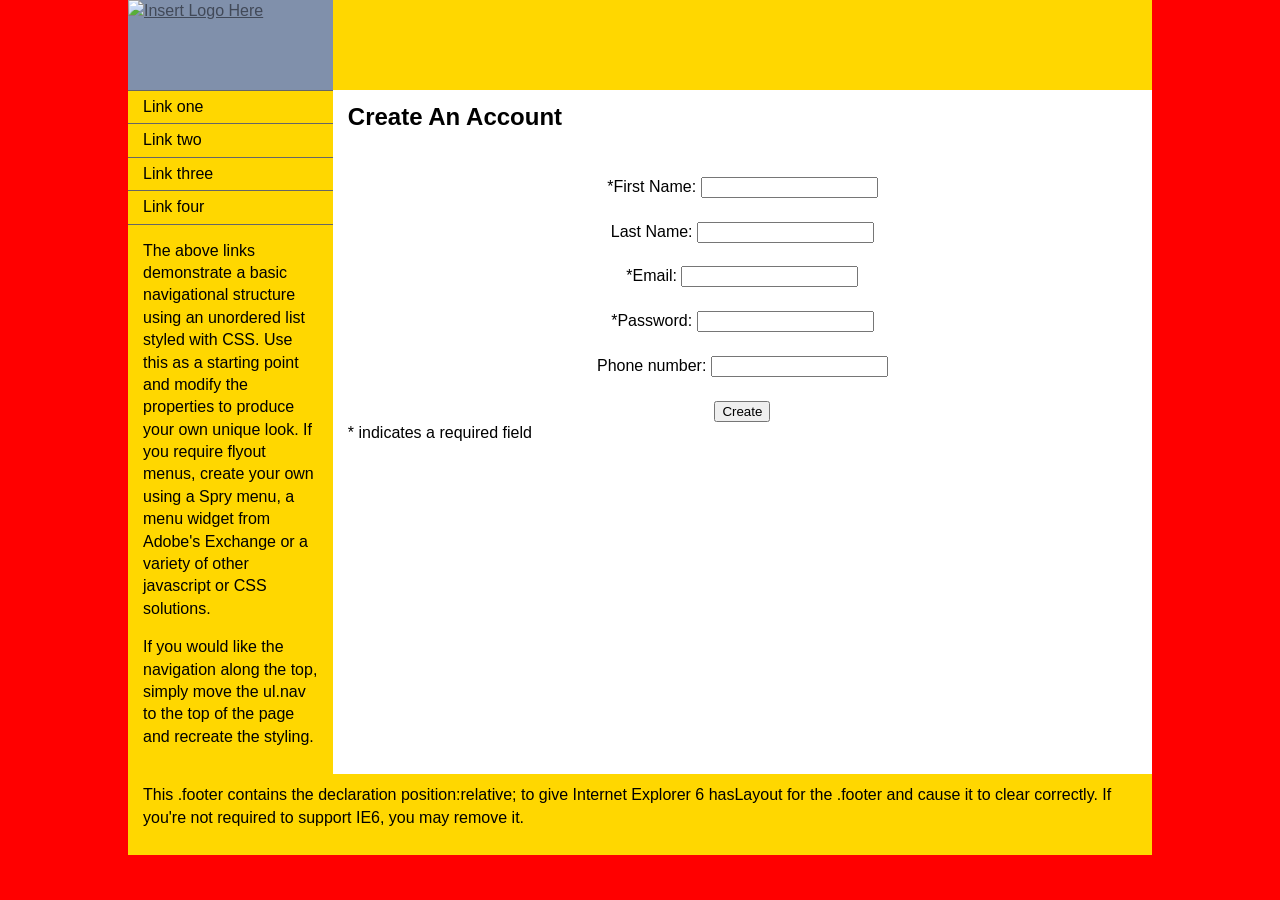
==== create_account.html @ da038531 "some of my pages so far not pretty.  need to run through a review of css haha" ====
<!doctype html>
<html>
<head>
<meta charset="UTF-8">
<title>Untitled Document</title>
<link href="account_style.css" rel="stylesheet" type="text/css">
<link href="style.css" rel="stylesheet" type="text/css"><!--[if lte IE 7]>
<style>
.content { margin-right: -1px; } /* this 1px negative margin can be placed on any of the columns in this layout with the same corrective effect. */
ul.nav a { zoom: 1; }  /* the zoom property gives IE the hasLayout trigger it needs to correct extra whiltespace between the links */
</style>
<![endif]-->
</head>

<body>

<div class="container">
  <div class="header"><a href="#"><img src="" alt="Insert Logo Here" name="Insert_logo" width="20%" height="90" id="Insert_logo" style="background-color: #8090AB; display:block;" /></a> 
  <!-- end .header --></div>
  <div class="sidebar1">
    <ul class="nav">
      <li><a href="#">Link one</a></li>
      <li><a href="#">Link two</a></li>
      <li><a href="#">Link three</a></li>
      <li><a href="#">Link four</a></li>
    </ul>
    <p> The above links demonstrate a basic navigational structure using an unordered list styled with CSS. Use this as a starting point and modify the properties to produce your own unique look. If you require flyout menus, create your own using a Spry menu, a menu widget from Adobe's Exchange or a variety of other javascript or CSS solutions.</p>
    <p>If you would like the navigation along the top, simply move the ul.nav to the top of the page and recreate the styling.</p>
    <!-- end .sidebar1 --></div>
  <div class="content">
	<h2>Create An Account</h2>
	<br>
	<form class="myForm" style="text-align:center">
		*First Name: <input type="text" name="fname"><br>
		<br>
		Last Name: <input type="text" name="lname"><br>
		<br>
		*Email: <input type="text" name="email"><br>
		<br>
		*Password: <input type="text" name="password"><br>
		<br>
		Phone number: <input type="text" name="number"><br>
		<br>
		<input type="submit" value="Create" onclick="">
	</form>
	<p>* indicates a required field</p>
    <!-- end .content --></div>
  <div class="footer">
    <p>This .footer contains the declaration position:relative; to give Internet Explorer 6 hasLayout for the .footer and cause it to clear correctly. If you're not required to support IE6, you may remove it.</p>
    <!-- end .footer --></div>
  <!-- end .container --></div>
</body>
</html>
---- account_style.css ----
@charset "UTF-8";
.myForm {
style: text-align:center;
}
---- style.css ----
@charset "UTF-8";
body {
	font: 100%/1.4 Verdana, Arial, Helvetica, sans-serif;
	background-color: red;
	margin: 0;
	padding: 0;
	color: #000;
}

/* ~~ Element/tag selectors ~~ */
ul, ol, dl { /* Due to variations between browsers, it's best practices to zero padding and margin on lists. For consistency, you can either specify the amounts you want here, or on the list items (LI, DT, DD) they contain. Remember that what you do here will cascade to the .nav list unless you write a more specific selector. */
	padding: 0;
	margin: 0;
}
h1, h2, h3, h4, h5, h6, p {
	margin-top: 0;	 /* removing the top margin gets around an issue where margins can escape from their containing div. The remaining bottom margin will hold it away from any elements that follow. */
	padding-right: 15px;
	padding-left: 15px; /* adding the padding to the sides of the elements within the divs, instead of the divs themselves, gets rid of any box model math. A nested div with side padding can also be used as an alternate method. */
}
a img { /* this selector removes the default blue border displayed in some browsers around an image when it is surrounded by a link */
	border: none;
}

/* ~~ Styling for your site's links must remain in this order - including the group of selectors that create the hover effect. ~~ */
a:link {
	color:#414958;
	text-decoration: underline; /* unless you style your links to look extremely unique, it's best to provide underlines for quick visual identification */
}
a:visited {
	color: #4E5869;
	text-decoration: underline;
}
a:hover, a:active, a:focus { /* this group of selectors will give a keyboard navigator the same hover experience as the person using a mouse. */
	text-decoration: none;
}

/* ~~ this container surrounds all other divs giving them their percentage-based width ~~ */
.container {
	width: 80%;
	max-width: 1260px;/* a max-width may be desirable to keep this layout from getting too wide on a large monitor. This keeps line length more readable. IE6 does not respect this declaration. */
	min-width: 780px;/* a min-width may be desirable to keep this layout from getting too narrow. This keeps line length more readable in the side columns. IE6 does not respect this declaration. */
	background-color: white;
	margin: 0 auto; /* the auto value on the sides, coupled with the width, centers the layout. It is not needed if you set the .container's width to 100%. */
}

/* ~~ the header is not given a width. It will extend the full width of your layout. It contains an image placeholder that should be replaced with your own linked logo ~~ */
.header {
	background-color: gold;
}

/* ~~ These are the columns for the layout. ~~ 

1) Padding is only placed on the top and/or bottom of the divs. The elements within these divs have padding on their sides. This saves you from any "box model math". Keep in mind, if you add any side padding or border to the div itself, it will be added to the width you define to create the *total* width. You may also choose to remove the padding on the element in the div and place a second div within it with no width and the padding necessary for your design.

2) No margin has been given to the columns since they are all floated. If you must add margin, avoid placing it on the side you're floating toward (for example: a right margin on a div set to float right). Many times, padding can be used instead. For divs where this rule must be broken, you should add a "display:inline" declaration to the div's rule to tame a bug where some versions of Internet Explorer double the margin.

3) Since classes can be used multiple times in a document (and an element can also have multiple classes applied), the columns have been assigned class names instead of IDs. For example, two sidebar divs could be stacked if necessary. These can very easily be changed to IDs if that's your preference, as long as you'll only be using them once per document.

4) If you prefer your nav on the right instead of the left, simply float these columns the opposite direction (all right instead of all left) and they'll render in reverse order. There's no need to move the divs around in the HTML source.

*/
.sidebar1 {
	float: left;
	width: 20%;
	height: 100%; 
	background-color: gold;
	padding-bottom: 10px;
}
.content {
	padding: 10px 0;
	width: 80%;
	float: left;
}

/* ~~ This grouped selector gives the lists in the .content area space ~~ */
.content ul, .content ol { 
	padding: 0 15px 15px 40px; /* this padding mirrors the right padding in the headings and paragraph rule above. Padding was placed on the bottom for space between other elements on the lists and on the left to create the indention. These may be adjusted as you wish. */
}

/* ~~ The navigation list styles (can be removed if you choose to use a premade flyout menu like Spry) ~~ */
ul.nav {
	list-style: none; /* this removes the list marker */
	border-top: 1px solid #666; /* this creates the top border for the links - all others are placed using a bottom border on the LI */
	margin-bottom: 15px; /* this creates the space between the navigation on the content below */
}
ul.nav li {
	border-bottom: 1px solid #666; /* this creates the button separation */
}
ul.nav a, ul.nav a:visited { /* grouping these selectors makes sure that your links retain their button look even after being visited */
	padding: 5px 5px 5px 15px;
	display: block; /* this gives the link block properties causing it to fill the whole LI containing it. This causes the entire area to react to a mouse click. */
	text-decoration: none;
	background-color: gold;
	color: #000;
}
ul.nav a:hover, ul.nav a:active, ul.nav a:focus { /* this changes the background and text color for both mouse and keyboard navigators */
	background-color: #6F7D94;
	color: #FFF;
}

/* ~~ The footer ~~ */
.footer {
	padding: 10px 0;
	background-color: gold;
	position: relative;/* this gives IE6 hasLayout to properly clear */
	clear: both; /* this clear property forces the .container to understand where the columns end and contain them */
}

/* ~~ miscellaneous float/clear classes ~~ */
.fltrt {  /* this class can be used to float an element right in your page. The floated element must precede the element it should be next to on the page. */
	float: right;
	margin-left: 8px;
}
.fltlft { /* this class can be used to float an element left in your page. The floated element must precede the element it should be next to on the page. */
	float: left;
	margin-right: 8px;
}
.clearfloat { /* this class can be placed on a <br /> or empty div as the final element following the last floated div (within the #container) if the #footer is removed or taken out of the #container */
	clear:both;
	height:0;
	font-size: 1px;
	line-height: 0px;
}
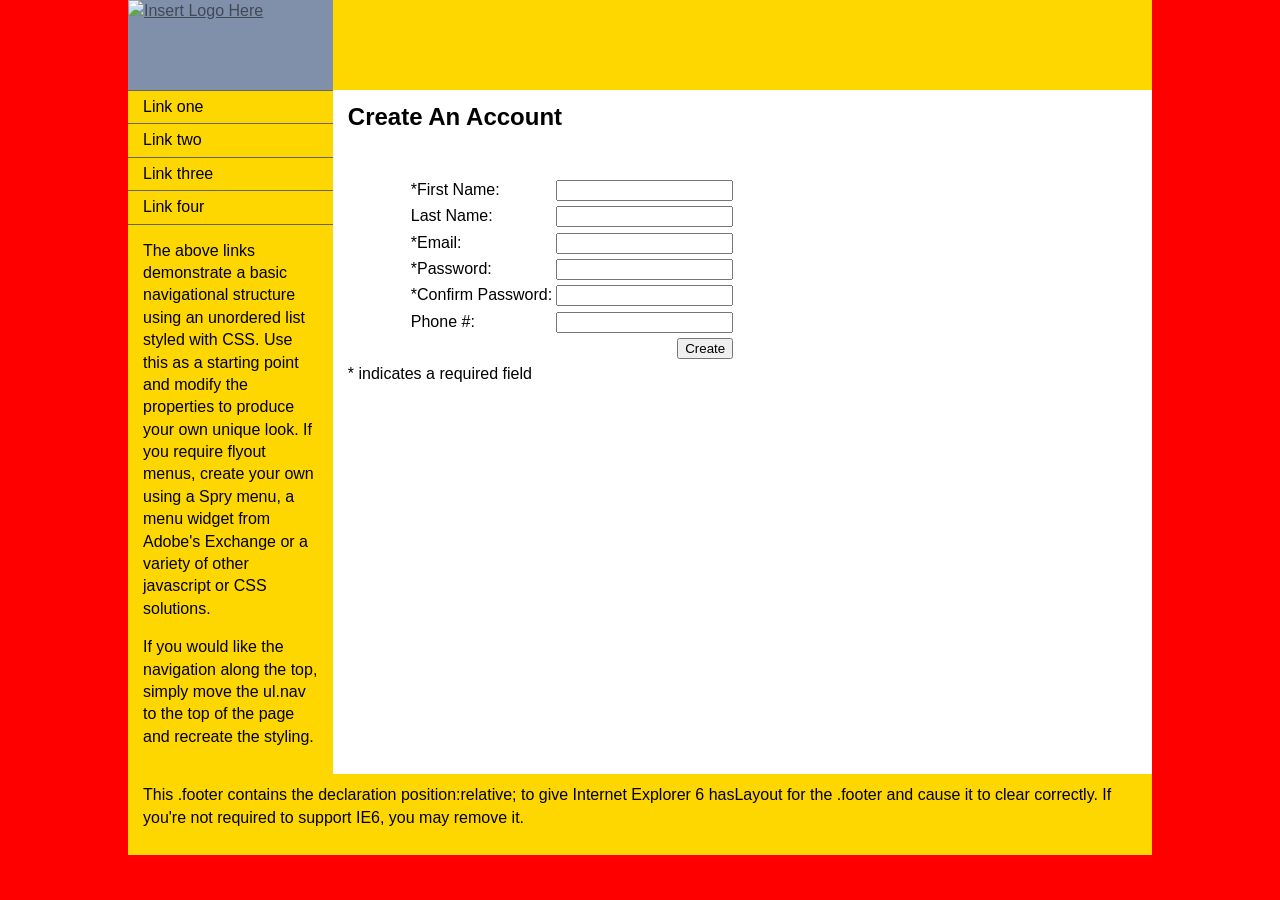
==== commit 45e2bb12: "helllllooooooooooooo" ====
--- a/create_account.html
+++ b/create_account.html
@@ -3,7 +3,7 @@
 <head>
 <meta charset="UTF-8">
 <title>Untitled Document</title>
-<link href="account_style.css" rel="stylesheet" type="text/css">
+<link href="createAccount_style.css" rel="stylesheet" type="text/css">
 <link href="style.css" rel="stylesheet" type="text/css"><!--[if lte IE 7]>
 <style>
 .content { margin-right: -1px; } /* this 1px negative margin can be placed on any of the columns in this layout with the same corrective effect. */
@@ -13,6 +13,18 @@
 </head>
 
 <body>
+
+<script type="text/JavaScript">
+	function emailValidator(email) {
+		var iaState = "@iastate.edu";
+		var exists = new RegExp(iaState+"$").test(email);
+		alert(exists);
+	};
+	
+	function validate() {
+		
+	};
+</script>
 
 <div class="container">
   <div class="header"><a href="#"><img src="" alt="Insert Logo Here" name="Insert_logo" width="20%" height="90" id="Insert_logo" style="background-color: #8090AB; display:block;" /></a> 
@@ -30,7 +42,38 @@
   <div class="content">
 	<h2>Create An Account</h2>
 	<br>
-	<form class="myForm" style="text-align:center">
+	<table id="form_table" class="form">
+		<tr>
+			<td>*First Name: </td>
+			<td><input type="text" id="fname"></td>
+		</tr>
+		<tr>
+			<td> Last Name: </td>
+			<td><input type="text" id="lname"></td>
+		</tr>
+		<tr>
+			<td>*Email: </td>
+			<td><input type="text" id="email"></td>
+			<td id="email_error" style="visibility:hidden;">Must use Iowa State issued email!!</td>
+		</tr>
+		<tr>
+			<td>*Password: </td>
+			<td><input type="text" id="password"></td>
+		</tr>
+		<tr>
+			<td>*Confirm Password: </td>
+			<td><input type="text" id="confirm_password"></td>
+		</tr>
+		<tr>
+			<td> Phone #: </td>
+			<td><input type="text" id="number"></td>
+		</tr>
+		<tr>
+			<td></td>
+			<td align="right"><input type="submit" value="Create" onclick="validate()"></td>
+		</tr>
+	</table>
+	<!--<form class="myForm" style="text-align:center">
 		*First Name: <input type="text" name="fname"><br>
 		<br>
 		Last Name: <input type="text" name="lname"><br>
@@ -42,7 +85,7 @@
 		Phone number: <input type="text" name="number"><br>
 		<br>
 		<input type="submit" value="Create" onclick="">
-	</form>
+	</form>-->
 	<p>* indicates a required field</p>
     <!-- end .content --></div>
   <div class="footer">
--- a/createAccount_style.css
+++ b/createAccount_style.css
@@ -0,0 +1,4 @@
+@charset "UTF-8";
+.form {
+padding-left: 75px;
+}
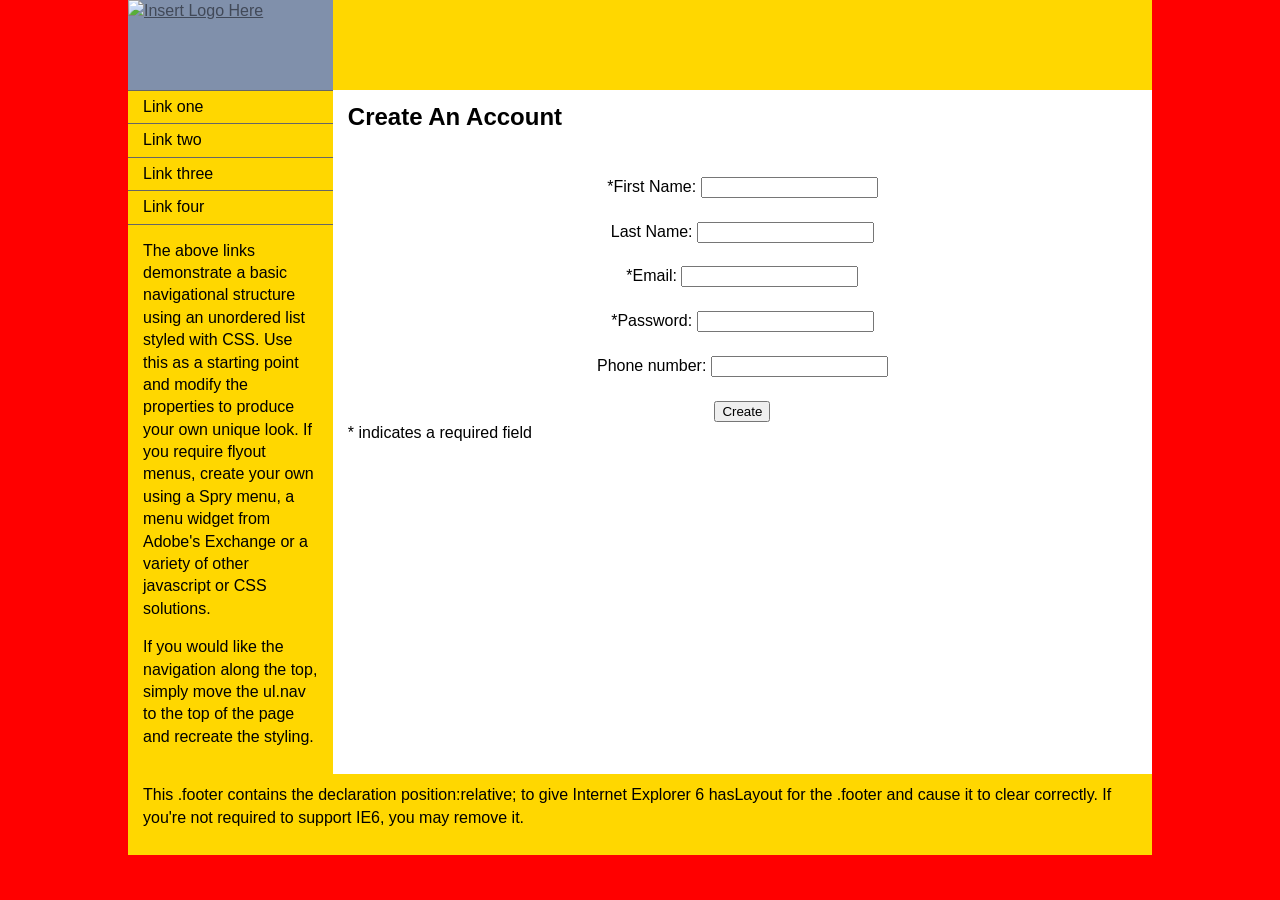
==== commit 3c96efbd: "Renamed pages" ====
--- a/create_account.html
+++ b/create_account.html
@@ -2,8 +2,8 @@
 <html>
 <head>
 <meta charset="UTF-8">
-<title>Untitled Document</title>
-<link href="createAccount_style.css" rel="stylesheet" type="text/css">
+<title>Create Account</title>
+<link href="account_style.css" rel="stylesheet" type="text/css">
 <link href="style.css" rel="stylesheet" type="text/css"><!--[if lte IE 7]>
 <style>
 .content { margin-right: -1px; } /* this 1px negative margin can be placed on any of the columns in this layout with the same corrective effect. */
@@ -13,18 +13,6 @@
 </head>
 
 <body>
-
-<script type="text/JavaScript">
-	function emailValidator(email) {
-		var iaState = "@iastate.edu";
-		var exists = new RegExp(iaState+"$").test(email);
-		alert(exists);
-	};
-	
-	function validate() {
-		
-	};
-</script>
 
 <div class="container">
   <div class="header"><a href="#"><img src="" alt="Insert Logo Here" name="Insert_logo" width="20%" height="90" id="Insert_logo" style="background-color: #8090AB; display:block;" /></a> 
@@ -42,38 +30,7 @@
   <div class="content">
 	<h2>Create An Account</h2>
 	<br>
-	<table id="form_table" class="form">
-		<tr>
-			<td>*First Name: </td>
-			<td><input type="text" id="fname"></td>
-		</tr>
-		<tr>
-			<td> Last Name: </td>
-			<td><input type="text" id="lname"></td>
-		</tr>
-		<tr>
-			<td>*Email: </td>
-			<td><input type="text" id="email"></td>
-			<td id="email_error" style="visibility:hidden;">Must use Iowa State issued email!!</td>
-		</tr>
-		<tr>
-			<td>*Password: </td>
-			<td><input type="text" id="password"></td>
-		</tr>
-		<tr>
-			<td>*Confirm Password: </td>
-			<td><input type="text" id="confirm_password"></td>
-		</tr>
-		<tr>
-			<td> Phone #: </td>
-			<td><input type="text" id="number"></td>
-		</tr>
-		<tr>
-			<td></td>
-			<td align="right"><input type="submit" value="Create" onclick="validate()"></td>
-		</tr>
-	</table>
-	<!--<form class="myForm" style="text-align:center">
+	<form class="myForm" style="text-align:center">
 		*First Name: <input type="text" name="fname"><br>
 		<br>
 		Last Name: <input type="text" name="lname"><br>
@@ -85,7 +42,7 @@
 		Phone number: <input type="text" name="number"><br>
 		<br>
 		<input type="submit" value="Create" onclick="">
-	</form>-->
+	</form>
 	<p>* indicates a required field</p>
     <!-- end .content --></div>
   <div class="footer">
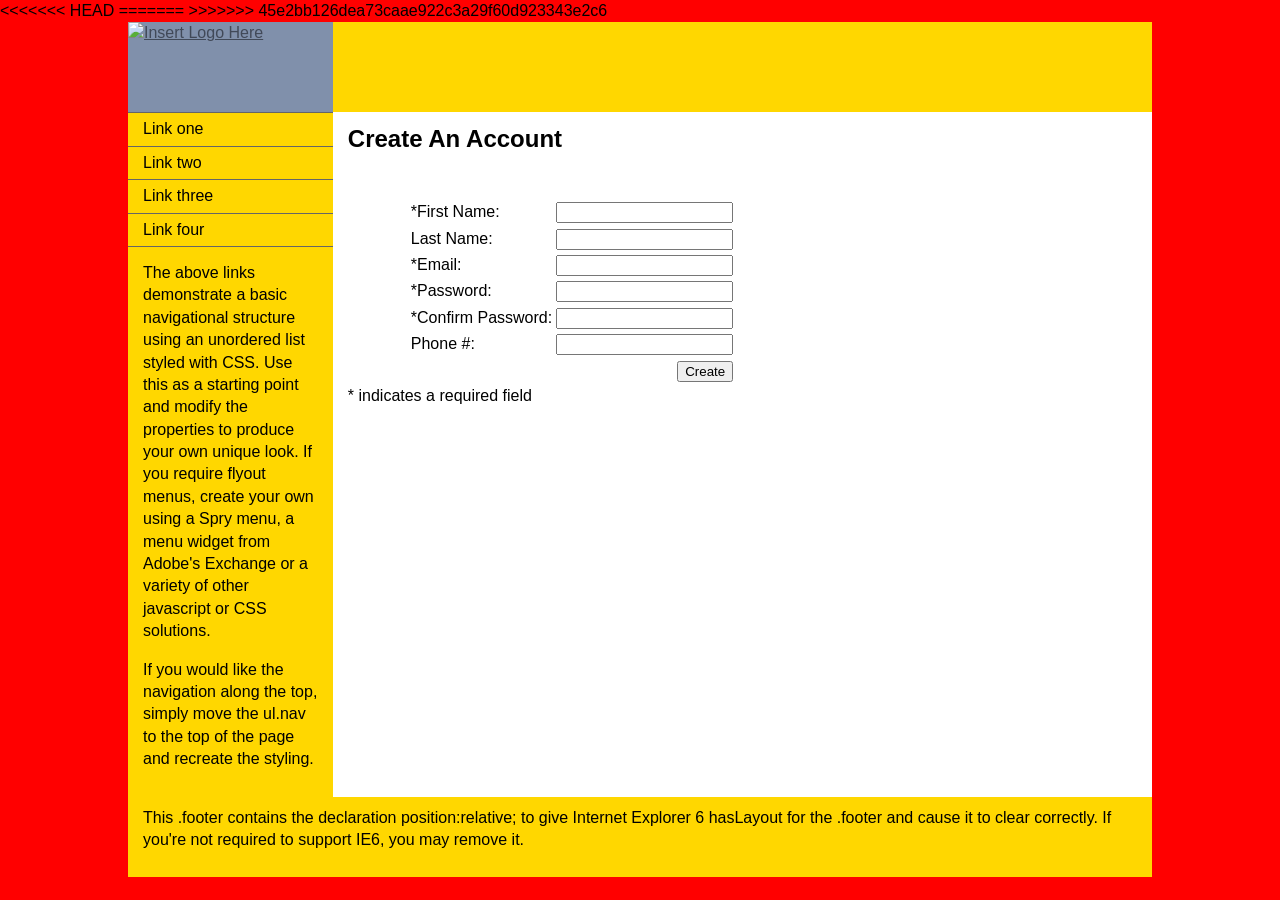
==== commit c19b7aac: "2" ====
--- a/create_account.html
+++ b/create_account.html
@@ -2,8 +2,11 @@
 <html>
 <head>
 <meta charset="UTF-8">
-<title>Create Account</title>
-<link href="account_style.css" rel="stylesheet" type="text/css">
+<<<<<<< HEAD
+=======
+<title>Untitled Document</title>
+<link href="createAccount_style.css" rel="stylesheet" type="text/css">
+>>>>>>> 45e2bb126dea73caae922c3a29f60d923343e2c6
 <link href="style.css" rel="stylesheet" type="text/css"><!--[if lte IE 7]>
 <style>
 .content { margin-right: -1px; } /* this 1px negative margin can be placed on any of the columns in this layout with the same corrective effect. */
@@ -13,6 +16,18 @@
 </head>
 
 <body>
+
+<script type="text/JavaScript">
+	function emailValidator(email) {
+		var iaState = "@iastate.edu";
+		var exists = new RegExp(iaState+"$").test(email);
+		alert(exists);
+	};
+	
+	function validate() {
+		
+	};
+</script>
 
 <div class="container">
   <div class="header"><a href="#"><img src="" alt="Insert Logo Here" name="Insert_logo" width="20%" height="90" id="Insert_logo" style="background-color: #8090AB; display:block;" /></a> 
@@ -30,7 +45,38 @@
   <div class="content">
 	<h2>Create An Account</h2>
 	<br>
-	<form class="myForm" style="text-align:center">
+	<table id="form_table" class="form">
+		<tr>
+			<td>*First Name: </td>
+			<td><input type="text" id="fname"></td>
+		</tr>
+		<tr>
+			<td> Last Name: </td>
+			<td><input type="text" id="lname"></td>
+		</tr>
+		<tr>
+			<td>*Email: </td>
+			<td><input type="text" id="email"></td>
+			<td id="email_error" style="visibility:hidden;">Must use Iowa State issued email!!</td>
+		</tr>
+		<tr>
+			<td>*Password: </td>
+			<td><input type="text" id="password"></td>
+		</tr>
+		<tr>
+			<td>*Confirm Password: </td>
+			<td><input type="text" id="confirm_password"></td>
+		</tr>
+		<tr>
+			<td> Phone #: </td>
+			<td><input type="text" id="number"></td>
+		</tr>
+		<tr>
+			<td></td>
+			<td align="right"><input type="submit" value="Create" onclick="validate()"></td>
+		</tr>
+	</table>
+	<!--<form class="myForm" style="text-align:center">
 		*First Name: <input type="text" name="fname"><br>
 		<br>
 		Last Name: <input type="text" name="lname"><br>
@@ -42,7 +88,7 @@
 		Phone number: <input type="text" name="number"><br>
 		<br>
 		<input type="submit" value="Create" onclick="">
-	</form>
+	</form>-->
 	<p>* indicates a required field</p>
     <!-- end .content --></div>
   <div class="footer">
--- a/createAccount_style.css
+++ b/createAccount_style.css
@@ -0,0 +1,4 @@
+@charset "UTF-8";
+.form {
+padding-left: 75px;
+}
